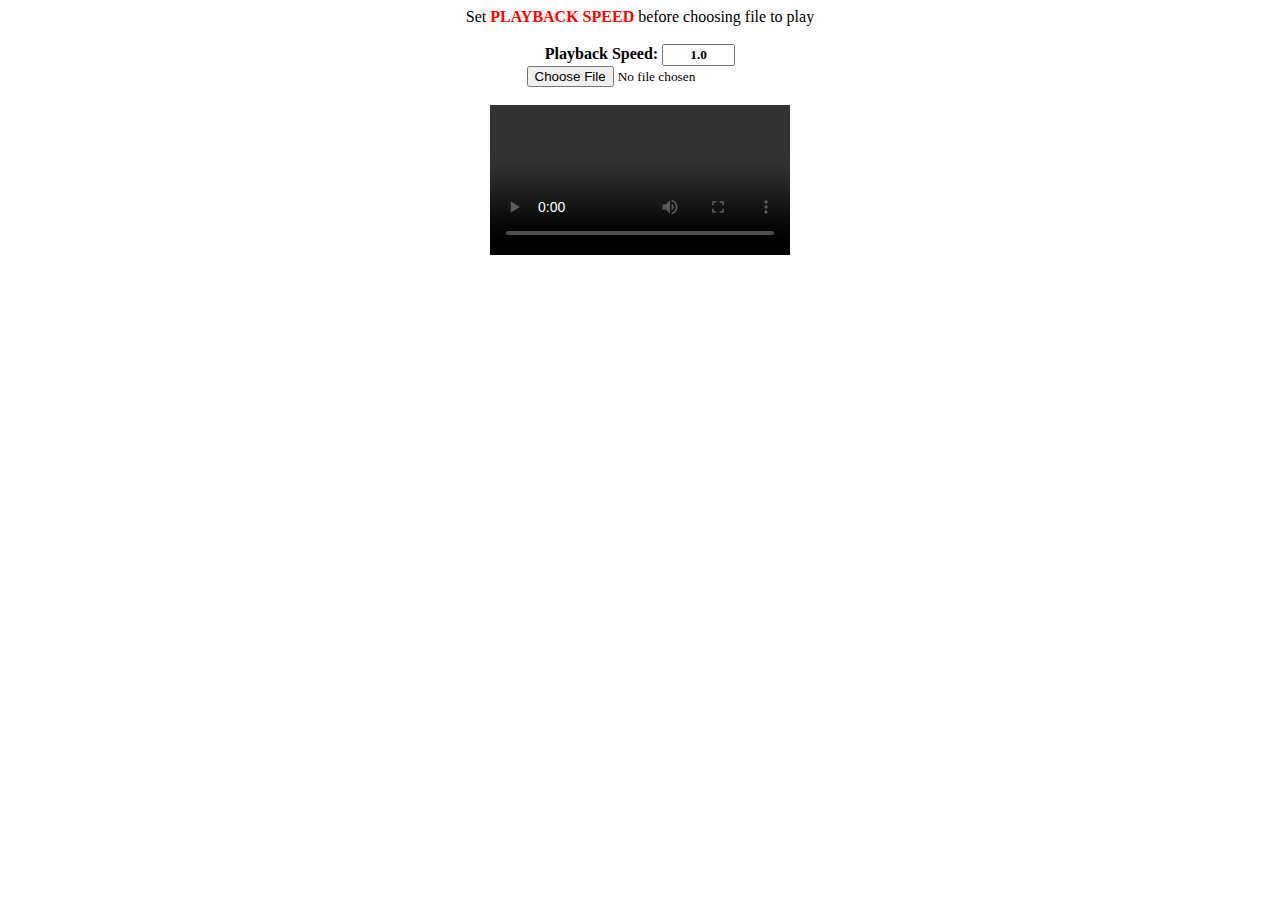
==== offline.html @ 2fa22020 "Add offline player" ====
<!DOCTYPE html>
<html lang="en">

<head>
  <meta charset="UTF-8">
  <meta name="viewport" content="width=device-width, user-scalable=no">
  <meta name="theme-color" content="#000000">
  <meta http-equiv="pragma" content="no-cache">
  <title>Offline Files Player | www.minhtamgroup.org</title>
  <link rel='shortcut icon' type='image/x-icon'
    href="https://cdn1.minhtamgroup.org/icons/minhtam_1000x1000_white.png" />
  <style>
    @font-face {
      font-family: segoeui;
      src: url(https://cdn2.minhtamgroup.org/fonts/SEGOEUI.TTF);
    }

    * {
      font-family: segoeui;
      word-wrap: break-word;
    }
  </style>
</head>

<body>
  <center>
  <div id="message">Set <b><font color="red">PLAYBACK SPEED</font></b> before choosing file to play</div>
  <br>

  <b>Playback Speed: </b><input type="text" id="speed" name="speed" maxlength="9" size="6" style="font-weight: bold; text-align: center;">
  <br>
  <input type="file" accept="*" id="file"/>
  <br><br>

  <video controls autoplay id="video"></video>
  </center>

  <script src="./offline.js"></script>
</body>

</html>
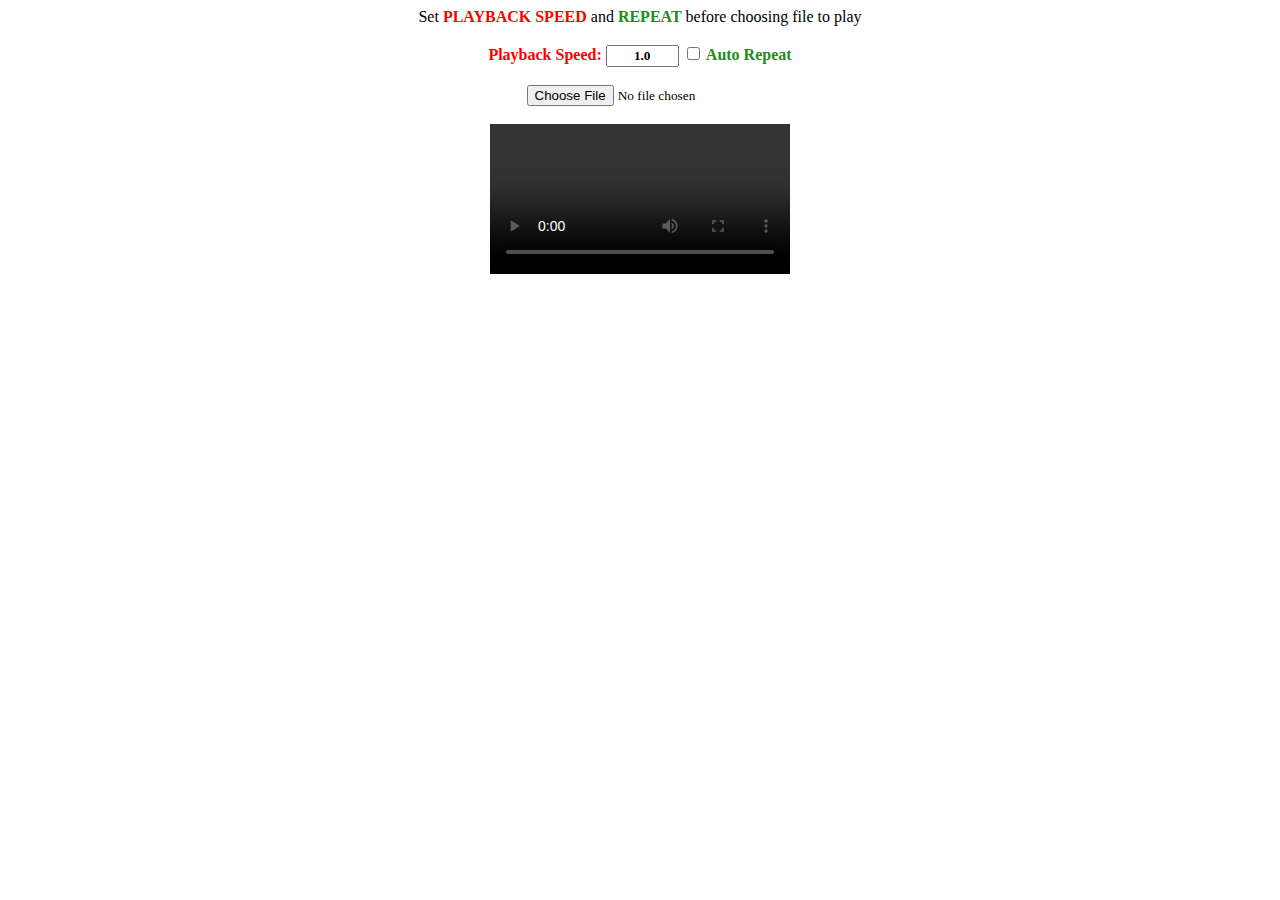
==== commit d475638b: "Add auto-repeat for offline player" ====
--- a/offline.html
+++ b/offline.html
@@ -24,11 +24,11 @@
 
 <body>
   <center>
-  <div id="message">Set <b><font color="red">PLAYBACK SPEED</font></b> before choosing file to play</div>
+  <div id="message">Set <b><font color="red">PLAYBACK SPEED</font></b> and <b><font color="forestgreen">REPEAT</font></b> before choosing file to play</div>
   <br>
-
-  <b>Playback Speed: </b><input type="text" id="speed" name="speed" maxlength="9" size="6" style="font-weight: bold; text-align: center;">
-  <br>
+  <b><font color="red">Playback Speed: </font></b><input type="text" id="speed" name="speed" maxlength="9" size="6" style="font-weight: bold; text-align: center;">
+  <input type="checkbox" id="cb_repeat" name="cb_repeat" value="Bike"><label for="cb_repeat"><b><font color="forestgreen"> Auto Repeat</font></b></label>
+  <br><br>
   <input type="file" accept="*" id="file"/>
   <br><br>
 
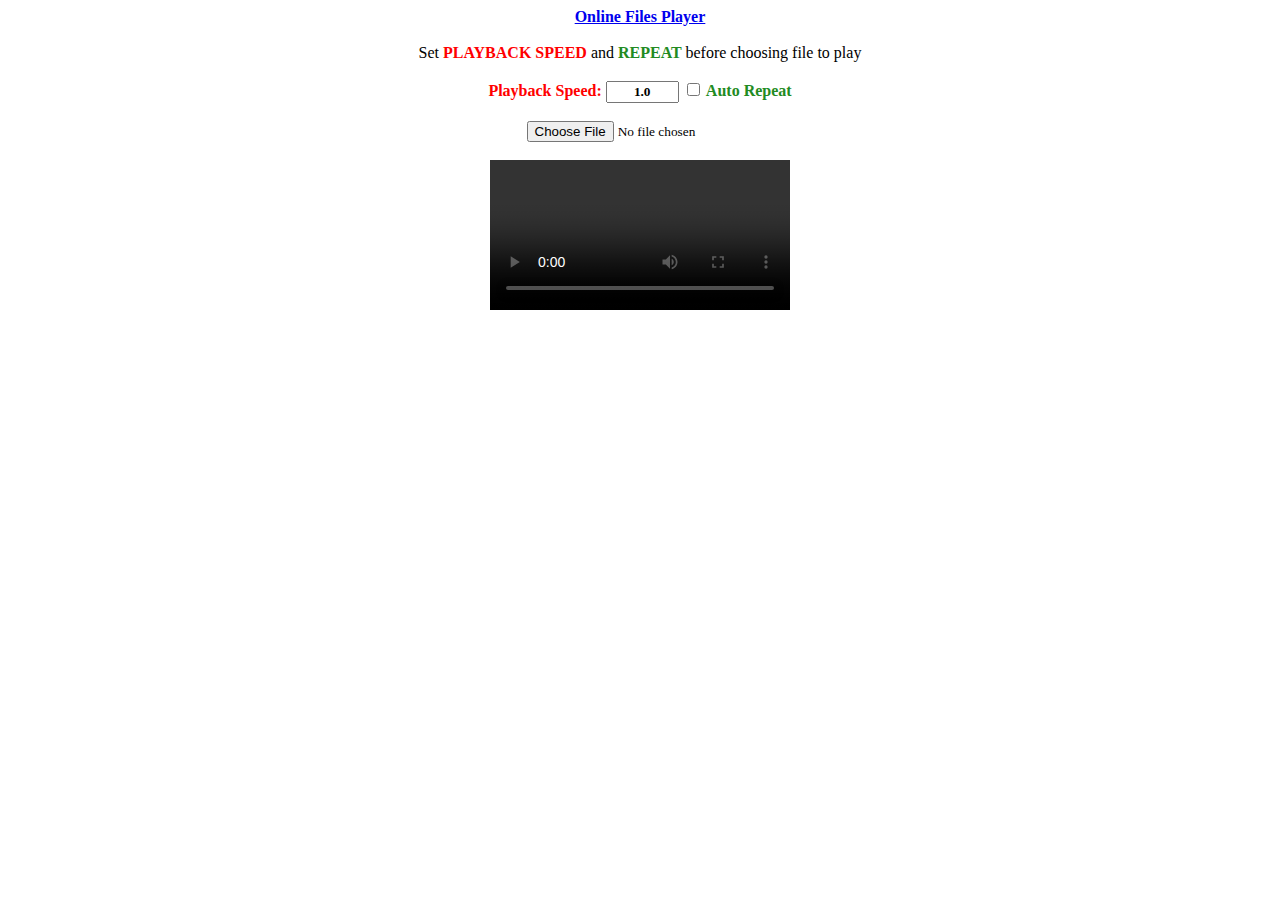
==== commit f75aeba1: "Add online link to offline page and prettify code" ====
--- a/offline.html
+++ b/offline.html
@@ -2,15 +2,15 @@
 <html lang="en">
 
 <head>
-  <meta charset="UTF-8">
-  <meta name="viewport" content="width=device-width, user-scalable=no">
-  <meta name="theme-color" content="#000000">
-  <meta http-equiv="pragma" content="no-cache">
-  <title>Offline Files Player | www.minhtamgroup.org</title>
-  <link rel='shortcut icon' type='image/x-icon'
-    href="https://cdn1.minhtamgroup.org/icons/minhtam_1000x1000_white.png" />
-  <style>
-    @font-face {
+    <meta charset="UTF-8">
+    <meta name="viewport" content="width=device-width, user-scalable=no">
+    <meta name="theme-color" content="#000000">
+    <meta http-equiv="pragma" content="no-cache">
+    <title>Offline Files Player | www.minhtamgroup.org</title>
+    <link rel='shortcut icon' type='image/x-icon' href="https://cdn1.minhtamgroup.org/icons/minhtam_1000x1000_white.png" />
+    <link rel="stylesheet" href="https://cdn1.minhtamgroup.org/css/normalize.min.css">
+    <style>
+        @font-face {
       font-family: segoeui;
       src: url(https://cdn2.minhtamgroup.org/fonts/SEGOEUI.TTF);
     }
@@ -23,19 +23,30 @@
 </head>
 
 <body>
-  <center>
-  <div id="message">Set <b><font color="red">PLAYBACK SPEED</font></b> and <b><font color="forestgreen">REPEAT</font></b> before choosing file to play</div>
-  <br>
-  <b><font color="red">Playback Speed: </font></b><input type="text" id="speed" name="speed" maxlength="9" size="6" style="font-weight: bold; text-align: center;">
-  <input type="checkbox" id="cb_repeat" name="cb_repeat" value="Bike"><label for="cb_repeat"><b><font color="forestgreen"> Auto Repeat</font></b></label>
-  <br><br>
-  <input type="file" accept="*" id="file"/>
-  <br><br>
+    <center>
+        <a href="./index.html"><b>Online Files Player</b></a>
+        <br><br>
 
-  <video controls autoplay id="video"></video>
-  </center>
+        <div id="message">Set <b>
+                <font color="red">PLAYBACK SPEED</font>
+            </b> and <b>
+                <font color="forestgreen">REPEAT</font>
+            </b> before choosing file to play</div>
+        <br>
+        <b>
+            <font color="red">Playback Speed: </font>
+        </b><input type="text" id="speed" name="speed" maxlength="9" size="6" style="font-weight: bold; text-align: center;">
+        <input type="checkbox" id="cb_repeat" name="cb_repeat"><label for="cb_repeat"><b>
+                <font color="forestgreen"> Auto Repeat</font>
+            </b></label>
+        <br><br>
 
-  <script src="./offline.js"></script>
+        <input type="file" accept="*" id="file" />
+        <br><br>
+
+        <video controls autoplay id="video"></video>
+    </center>
+    <script src="./offline.js"></script>
 </body>
 
 </html>
